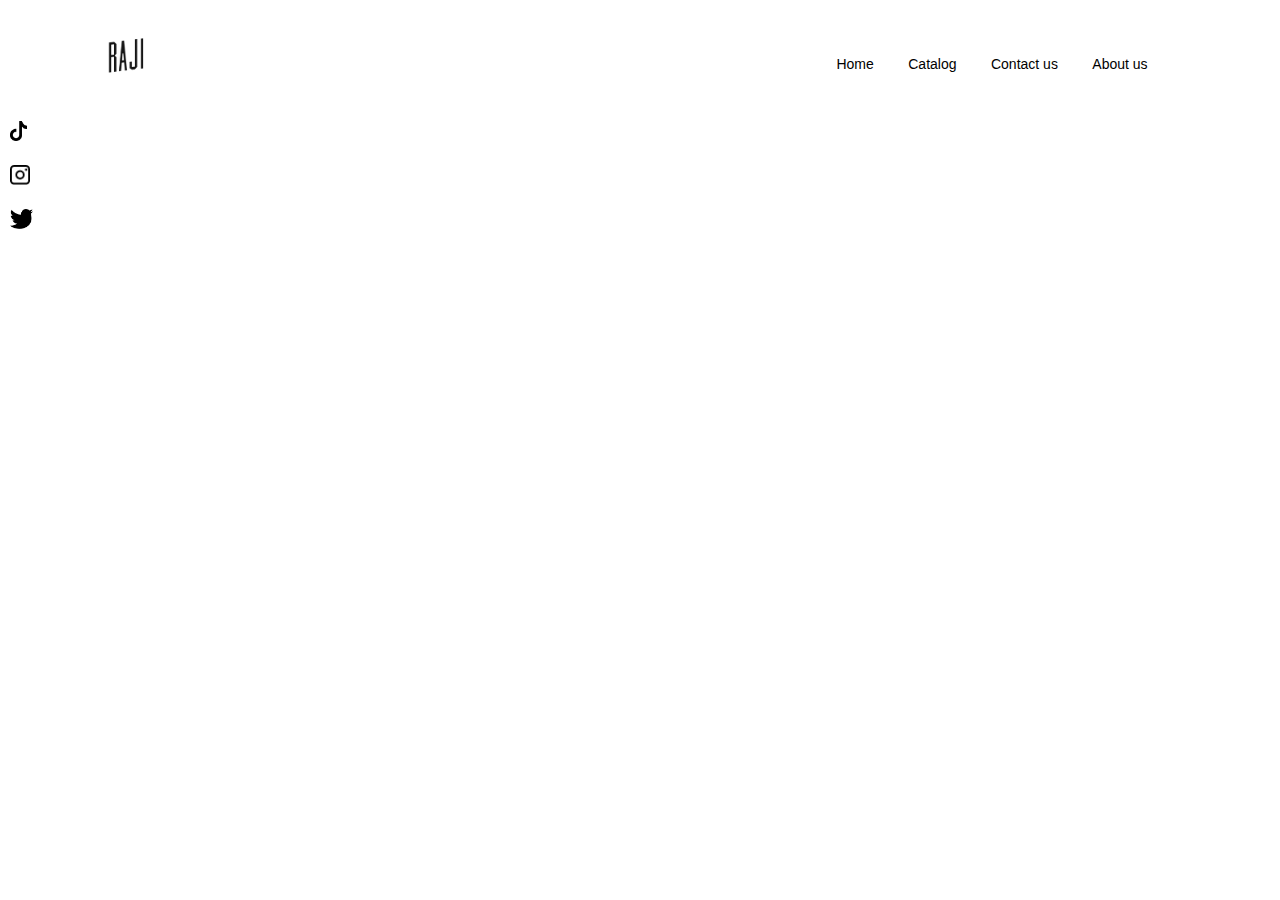
==== about.html @ 5e89aa58 "Add files via upload" ====
<!DOCTYPE html>
<html>
<head>
    <link rel="icon" type="image/png" href="whiteraji.png">
    <meta name="viewport" content="width=device-width, initial-scale=1.0">
    <title>Raji | Catalog</title>
    <link rel="stylesheet" href="about.css">
</head>
<body>
   <div class="container">
    <div class="navbar">
        <img src="logo.png" class="logo">
        <nav>
            <ul id="menulist">
                <li><a href="index.html">Home</a></li>
                <li><a href="catalog.html">Catalog</a></li>
                <li><a href="contact.html">Contact us</a></li>
                <li><a href="about.html">About us</a></li>
            </ul>
        </nav>
        <img src="menu.png" class="menu" onclick="togglemenu()">
    </div>
   </div>

   <div class="socials">
    <p><a href="https://tiktok.com/@raji.clothing">
        <img src="tt.png">
    <p><a href="https://instagram.com/raji.clothing">
        <img src="ig.png">
    <p><a href="https://twitter.com/@raji_clothing">
            <img src="tw.png">
   </div>

   <script>
    var menulist = document.getElementById("menulist");

    menulist.style.maxHeight = "0px";

    function togglemenu(){
        if(menulist.style.maxHeight == "0px")
        {
            menulist.style.maxHeight = "130px";
        }
        else
        {
            menulist.style.maxHeight = "0px";
        }
    }

   </script>
   
</body>
</html>
---- about.css ----
*{
    margin: 0;
    padding: 0;
    font-family: sans-serif;
}

.container{
    width: 100%;
    min-height: 100%vh;
    padding-left: 8%;
    padding-right: 8%;
    box-sizing: border-box;
    overflow: hidden;
}

.navbar{
    width: 100%;
    display: flex;
    align-items: center;
}

.logo{
    width: 50px;
    cursor: pointer;
    margin: 30px 0;
}

.menu{
    width: 25px;
    cursor: pointer;
    display: none;
}
.socials img{
    height: 20px;
    margin: 10px;
    cursor: pointer;
    
}
.socials{
    text-align: left;
}
nav{
    flex:1;
    text-align: right;
}

nav ul li{
    list-style: none;
    display: inline-block;
    margin-right: 30px;
}
nav ul li a{
    text-decoration: none;
    color:#000000 ;
    font-size: 14px;
}

nav ul li a:hover{
    color: #8a2be2;
}
.socials img{
    height: 20px;
    margin: 10px;
    cursor: pointer;
    
}
.socials{
    text-align: left;
}

@media only screen and (max-width: 700px){
    nav ul{
        width: 100%;
        background: linear-gradient(#9d45f0, #2c0a53);
        position: absolute;
        top: 75px;
        right: 0;
        z-index: 2;
    }
    nav ul li{
        display: block;
        margin-top: 10px;
        margin-bottom: 10px; 
    }
    nav ul li a{
        color: #fff;
    }
    .menu{
        display: block;
    } 
    #menulist{
        overflow: hidden;
        transition: 0.5s;
    }
}
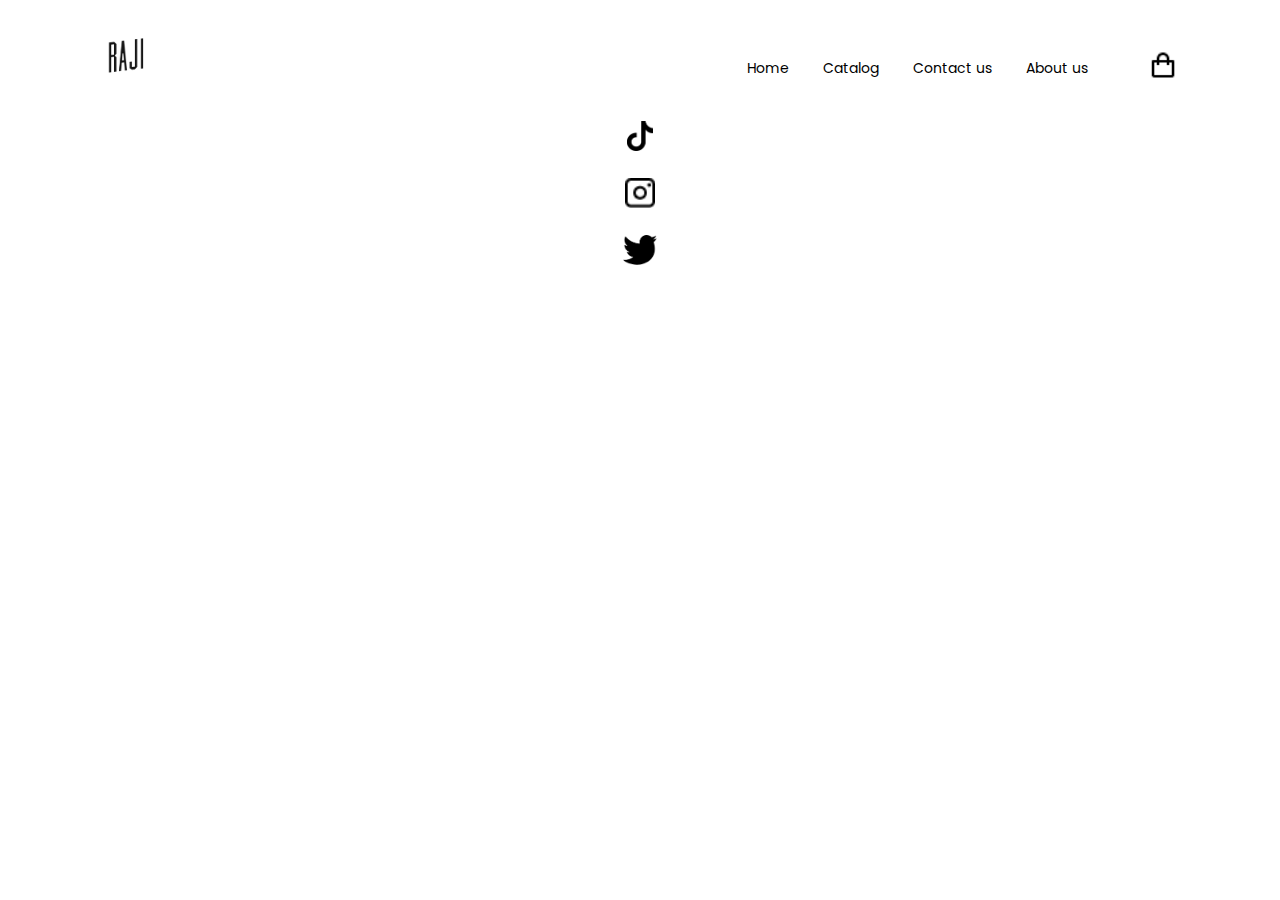
==== commit 14cf00c1: "Add files via upload" ====
--- a/about.html
+++ b/about.html
@@ -19,6 +19,7 @@
             </ul>
         </nav>
         <img src="menu.png" class="menu" onclick="togglemenu()">
+        <img src="bag.png" class="bag">
     </div>
    </div>
 
--- a/about.css
+++ b/about.css
@@ -1,7 +1,10 @@
+@import url('https://fonts.googleapis.com/css2?family=Poppins:ital,wght@1,500&display=swap');
+
+
 *{
     margin: 0;
     padding: 0;
-    font-family: sans-serif;
+    font-family: 'Poppins', sans-serif;;
 }
 
 .container{
@@ -59,13 +62,19 @@
     color: #8a2be2;
 }
 .socials img{
-    height: 20px;
+    height: 30px;
     margin: 10px;
     cursor: pointer;
+    text-align: center;
     
 }
 .socials{
-    text-align: left;
+    text-align: center;
+}
+.bag{
+    height: 30px;
+    margin-left: 30px;
+    margin-top: 20px;
 }
 
 @media only screen and (max-width: 700px){
@@ -92,4 +101,7 @@
         overflow: hidden;
         transition: 0.5s;
     }
+    .bag{
+        margin-top: -15px;
+    }
 }